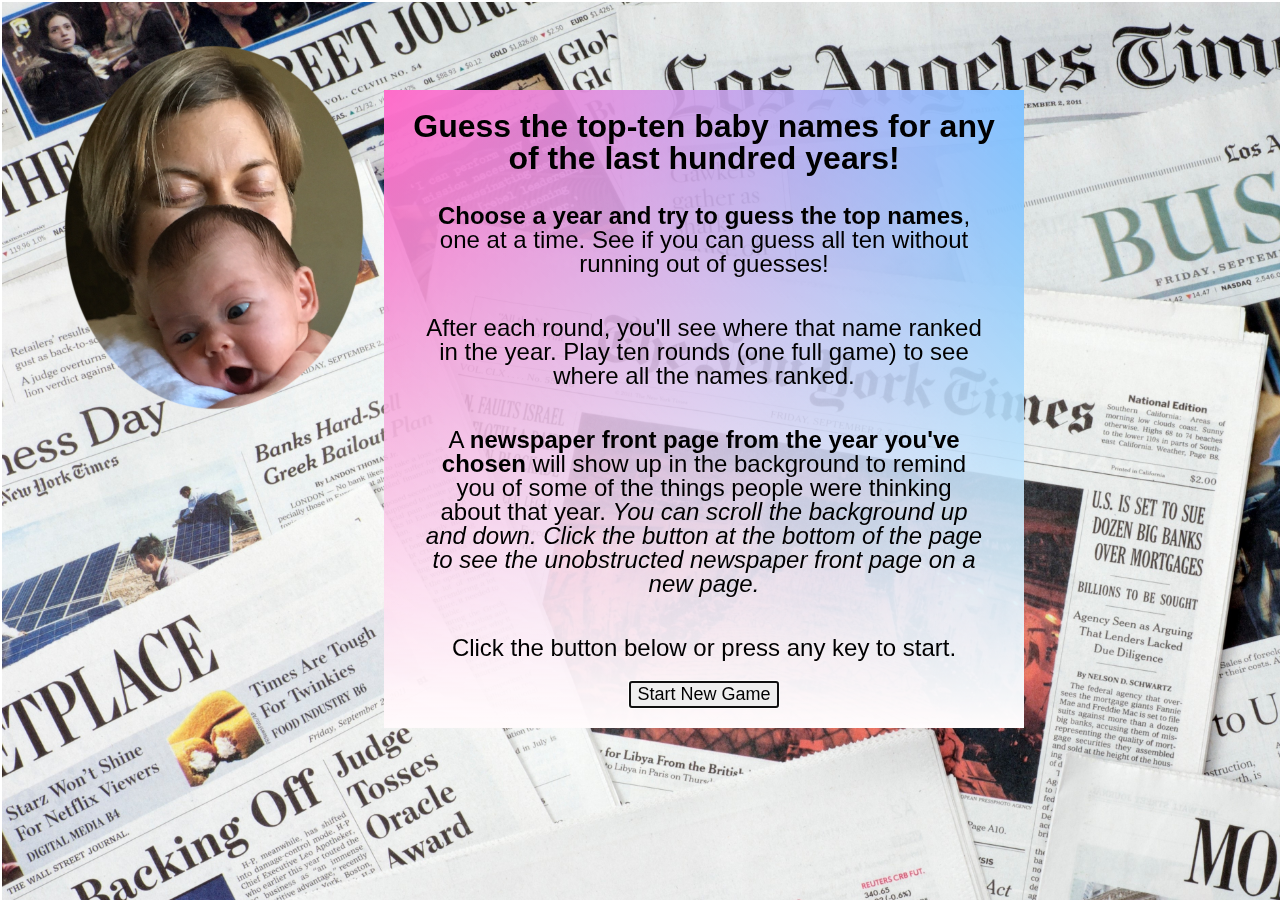
==== index.html @ 34687a1f "beta v1.2" ====
<!DOCTYPE html>
<html lang="en-us">

<head>
    <script src="assets/javascript/startScreen.js"></script>
    <title>Word Guess Game</title>
    <link rel="stylesheet" type="text/css" href="assets/css/reset.css">
    <link rel="stylesheet" type="text/css" href="assets/css/style.css">
</head>

<!-- <body onclick="setFocusBackground()"> -->

<body>
    <div id="backgroundImageHolder" class="backgroundImageHolder"><img src="assets/images/newspapers.jpg" class="newspapers"></div>
    <div id="startScreenTextHolder" class="startScreenTextHolder">
        <h1>Guess the top-ten baby names for any of the last hundred years!</h1>
        <p class="startScreen"><strong>Choose a year and try to guess the top names</strong>, one at a time. See if you can guess all ten without running out of guesses!</p>
        <p class="startScreen">After each round, you'll see where that name ranked in the year. Play ten rounds (one full game) to see where all the names ranked.</p>
        <p class="startScreen">A <strong>newspaper front page from the year you've chosen</strong> will show up in the background to remind you of some of the things people were thinking about that year. <em>You can scroll the background up and down. Click the button at the bottom of the page to see the unobstructed newspaper front page on a new page.</em></p>
        <p class="startScreen">Click the button below or press any key to start.</p>
        <button id="startFromStartScreen" onclick="startFromStartScreen()" class="centered">Start New Game</button>
    </div>
    <div id="backgroundImageHolder" class="backgroundImageHolder"><img src="assets/images/baby.cropped.scaled.png" class="baby"></div>
    <div class="startScreenBodyContent">
        <!-- <h1 class="textCentered" id="theHeadline"></h1>
        <p class="textCentered">Try to fill the top-five lists for both girls and boys!</p>
        <section class="textCentered">
            <button onclick="startNewGame()">Start New Game</button><textarea id="hiddenTextField" class="hidden"></textarea><button id="playAgain" onclick="playAgain()">Play Another Round</button>
        </section>
        <br>
        <section id="displayArea" class="displayArea textCentered"></section>
        <p id="theLettersGuessed" class="theLettersGuessed textCentered"></p>
        <br>
        <span class="textCentered">
            <section id="theGuessesRemaining" class="inline"></section>
            <section class="inline">Difficulty: <input onclick="getDifficulty()" type="radio" name="difficulty" id="easyDifficulty" value="easy"><label for="easyDifficulty">Easy (word length + 4)</label><input onclick="getDifficulty()" type="radio" name="difficulty" id="standardDifficulty"
                value="standard" checked="checked">
            <label for="standardDifficulty">Standard (+ 2)</label>
            <input onclick="getDifficulty()" type="radio" name="difficulty" id="hardDifficulty" value="hard"><label for="hardDifficulty" class="noRightMargin">Hard (-1)</label></section>
        </span>
        <br>
        <br>
        <p class="textCentered" id="theWins"></p>
        <br>
        <section class="textCentered">
            <section class="halfWidth girl" id="theTopFiveGirlNames"></section>
            <section class="halfWidth boy" id="theTopFiveBoyNames"></section>
        </section> -->
    </div>
    <!-- <section class="textCentered bottomOfWindow">
        <button class="textCentered bottomOfWindow" onclick="showBackgroundImage()">Show the background image in a new window</button>
    </section> -->
</body>

</html>
---- assets/css/style.css ----
* {
    box-sizing: border-box;
}

body {
    font-family: Arial, Helvetica, sans-serif;
    font-size: x-large;
    background-position: center top;
    background-repeat: no-repeat;
}

.backgroundImageHolder {
    position: relative;
}

.newspapers {
    position: fixed;
    height: 100vh;
    margin: 1px;
    padding: 1px;
    z-index: -99;
}

.baby {
    position: fixed;
    top: 5%;
    left: 5%;
    z-index: 99;
}

.startScreenTextHolder {
    position: fixed;
    width: 50%;
    top: 10%;
    left: 30vw;
    padding: 20px;
    text-align: center;
    background: linear-gradient(to bottom left, deepskyblue, transparent), linear-gradient(to bottom right, deeppink, transparent), linear-gradient(to top, snow, transparent);
    background-blend-mode: screen;
    z-index: 100;
}

p.startScreen {
    padding: 20px;
}

.animateText {
    opacity: 0;
    font-style: italic;
    animation-name: pulse;
    animation-duration: 1s;
    animation-iteration-count: 4;
}

@keyframes pulse {
    0% {
        opacity: 0;
    }
    50% {
        opacity: 1;
    }
    100% {
        opacity: 0;
    }
}

.theBackgroundImage {
    position: absolute;
    max-width: 100vw;
    min-width: 100vw;
    opacity: 0.25;
    z-index: -99;
}

.bodyContent {
    position: fixed;
    z-index: 99;
    /* background-color: snow; */
    background: linear-gradient(to bottom left, deepskyblue, transparent), linear-gradient(to bottom right, deeppink, transparent), linear-gradient(to top, snow, transparent);
    background-blend-mode: screen;
    width: 60%;
    margin: 0 auto;
    padding: 20px;
    top: 15%;
    left: 20%;
}

h1 {
    font-size: xx-large;
    font-weight: bold;
    padding-bottom: 10px;
}

em {
    font-style: italic;
}

span.textCentered {
    width: 100%;
    display: inline-block;
    background-color: #E8920C;
}

section.inline {
    display: inline;
    width: 100%;
    text-align: center;
    font-size: large;
}

ul {
    margin-left: 40px;
    list-style-position: inside;
    text-align: left;
}

label {
    margin-right: 20px;
}

.noRightMargin {
    margin-right: 0px;
}

button {
    margin: 20px;
    font-size: large;
}

button.bottomOfWindow {
    padding: 2px 10px;
    margin: 0;
}

button.centered {
    margin: 0 auto;
}

section.bottomOfWindow {
    width: 100%;
    background-color: snow;
    position: fixed;
    padding: 10px;
    bottom: 2.5%;
    left: 0;
}

section#theGuessesRemaining {
    margin-right: 20px;
}

.hidden {
    opacity: 0;
    position: relative;
    border: 0;
    top: -50px;
    width: 100%;
    height: 20px;
    z-index: -11;
}

.displayArea {
    font-family: 'Courier New', Courier, monospace;
    font-weight: bold;
    font-size: xx-large;
    margin-bottom: 20px;
}

.theLettersGuessed {
    font-family: 'Courier New', Courier, monospace;
    /* font-weight: bold; */
    font-size: x-large;
    margin-bottom: 20px;
}

.textCentered {
    position: relative;
    text-align: center;
}

.italic {
    font-style: italic;
}

strong {
    font-weight: bold;
}

.halfWidth {
    display: inline-block;
    width: 45%;
}

.halfWidth.girl {
    /* background-color: deeppink; */
    background: linear-gradient(to bottom, deeppink, transparent), linear-gradient(to top, snow, transparent);
    background-blend-mode: screen;
    float: left;
}

.halfWidth.boy {
    /* background-color: deepskyblue; */
    background: linear-gradient(to bottom, deepskyblue, transparent), linear-gradient(to top, snow, transparent);
    background-blend-mode: screen;
    float: right;
}

.contentCentered {
    width: 100%;
    text-align: center;
}
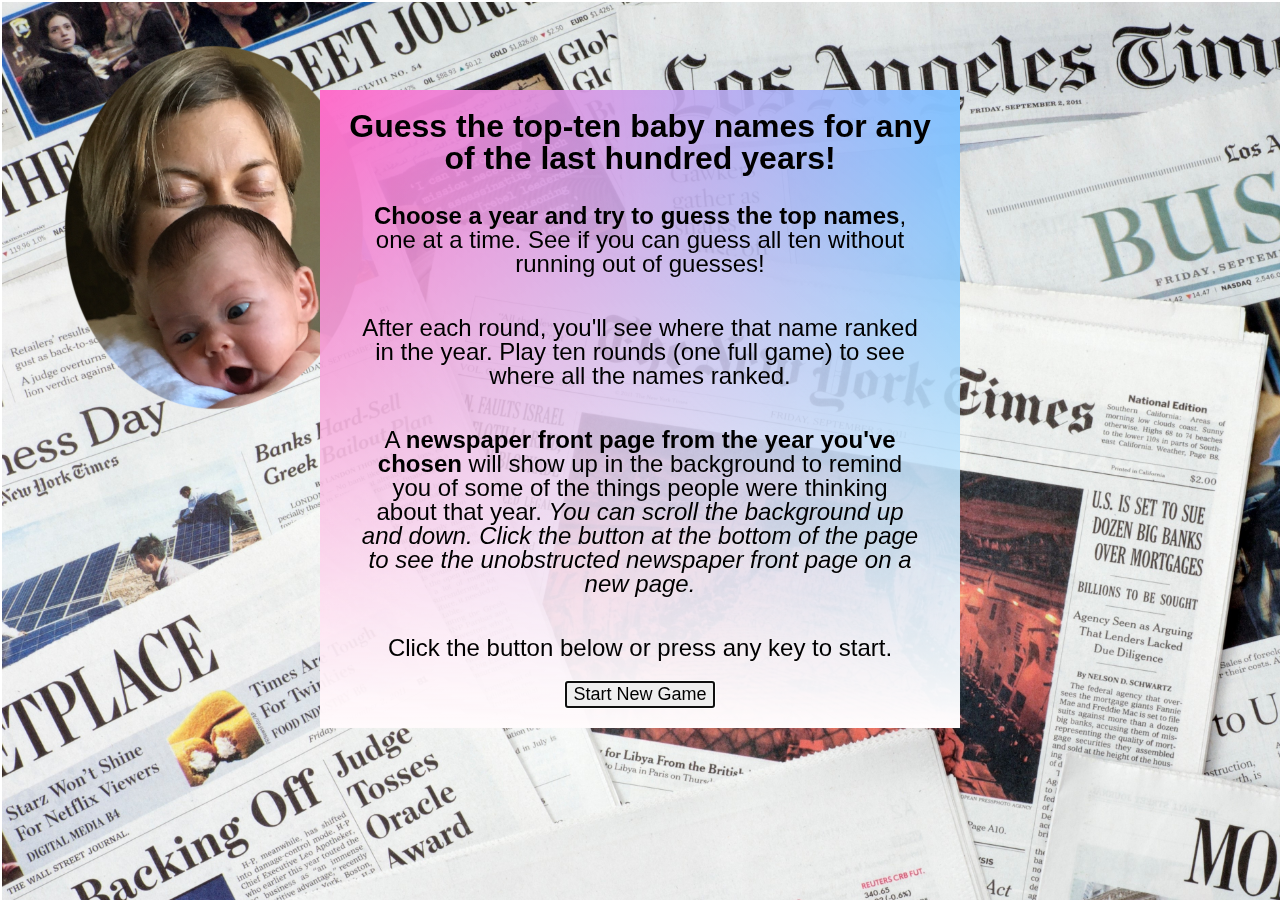
==== commit a4b4bf79: "beta final before porting to objects" ====
--- a/index.html
+++ b/index.html
@@ -6,9 +6,8 @@
     <title>Word Guess Game</title>
     <link rel="stylesheet" type="text/css" href="assets/css/reset.css">
     <link rel="stylesheet" type="text/css" href="assets/css/style.css">
+    <link rel="shortcut icon" href="assets/images/baby.ico" type="image/x-icon">
 </head>
-
-<!-- <body onclick="setFocusBackground()"> -->
 
 <body>
     <div id="backgroundImageHolder" class="backgroundImageHolder"><img src="assets/images/newspapers.jpg" class="newspapers"></div>
@@ -20,36 +19,9 @@
         <p class="startScreen">Click the button below or press any key to start.</p>
         <button id="startFromStartScreen" onclick="startFromStartScreen()" class="centered">Start New Game</button>
     </div>
-    <div id="backgroundImageHolder" class="backgroundImageHolder"><img src="assets/images/baby.cropped.scaled.png" class="baby"></div>
+    <div id="backgroundImageHolder" class="backgroundImageHolder"><img src="assets/images/baby.png" class="baby"></div>
     <div class="startScreenBodyContent">
-        <!-- <h1 class="textCentered" id="theHeadline"></h1>
-        <p class="textCentered">Try to fill the top-five lists for both girls and boys!</p>
-        <section class="textCentered">
-            <button onclick="startNewGame()">Start New Game</button><textarea id="hiddenTextField" class="hidden"></textarea><button id="playAgain" onclick="playAgain()">Play Another Round</button>
-        </section>
-        <br>
-        <section id="displayArea" class="displayArea textCentered"></section>
-        <p id="theLettersGuessed" class="theLettersGuessed textCentered"></p>
-        <br>
-        <span class="textCentered">
-            <section id="theGuessesRemaining" class="inline"></section>
-            <section class="inline">Difficulty: <input onclick="getDifficulty()" type="radio" name="difficulty" id="easyDifficulty" value="easy"><label for="easyDifficulty">Easy (word length + 4)</label><input onclick="getDifficulty()" type="radio" name="difficulty" id="standardDifficulty"
-                value="standard" checked="checked">
-            <label for="standardDifficulty">Standard (+ 2)</label>
-            <input onclick="getDifficulty()" type="radio" name="difficulty" id="hardDifficulty" value="hard"><label for="hardDifficulty" class="noRightMargin">Hard (-1)</label></section>
-        </span>
-        <br>
-        <br>
-        <p class="textCentered" id="theWins"></p>
-        <br>
-        <section class="textCentered">
-            <section class="halfWidth girl" id="theTopFiveGirlNames"></section>
-            <section class="halfWidth boy" id="theTopFiveBoyNames"></section>
-        </section> -->
     </div>
-    <!-- <section class="textCentered bottomOfWindow">
-        <button class="textCentered bottomOfWindow" onclick="showBackgroundImage()">Show the background image in a new window</button>
-    </section> -->
 </body>
 
 </html>--- a/assets/css/style.css
+++ b/assets/css/style.css
@@ -13,7 +13,29 @@
     position: relative;
 }
 
+.theBackgroundImage {
+    position: absolute;
+    max-width: 100vw;
+    min-width: 100vw;
+    opacity: 0.25;
+    z-index: -99;
+}
+
+.startScreenTextHolder {
+    position: fixed;
+    width: 50%;
+    top: 10%;
+    left: 50%;
+    margin-left: -25%;
+    padding: 20px;
+    text-align: center;
+    background: linear-gradient(to bottom left, deepskyblue, transparent), linear-gradient(to bottom right, deeppink, transparent), linear-gradient(to top, snow, transparent);
+    background-blend-mode: screen;
+    z-index: 100;
+}
+
 .newspapers {
+    /*start screen background*/
     position: fixed;
     height: 100vh;
     margin: 1px;
@@ -26,18 +48,6 @@
     top: 5%;
     left: 5%;
     z-index: 99;
-}
-
-.startScreenTextHolder {
-    position: fixed;
-    width: 50%;
-    top: 10%;
-    left: 30vw;
-    padding: 20px;
-    text-align: center;
-    background: linear-gradient(to bottom left, deepskyblue, transparent), linear-gradient(to bottom right, deeppink, transparent), linear-gradient(to top, snow, transparent);
-    background-blend-mode: screen;
-    z-index: 100;
 }
 
 p.startScreen {
@@ -64,25 +74,17 @@
     }
 }
 
-.theBackgroundImage {
-    position: absolute;
-    max-width: 100vw;
-    min-width: 100vw;
-    opacity: 0.25;
-    z-index: -99;
-}
-
 .bodyContent {
+    /*in gameplay*/
     position: fixed;
     z-index: 99;
-    /* background-color: snow; */
     background: linear-gradient(to bottom left, deepskyblue, transparent), linear-gradient(to bottom right, deeppink, transparent), linear-gradient(to top, snow, transparent);
     background-blend-mode: screen;
     width: 60%;
-    margin: 0 auto;
+    left: 50%;
+    margin-left: -30%;
     padding: 20px;
-    top: 15%;
-    left: 20%;
+    top: 10%;
 }
 
 h1 {
@@ -150,6 +152,7 @@
 }
 
 .hidden {
+    /*this allows gameplay on iOS by getting the keyboard to come up*/
     opacity: 0;
     position: relative;
     border: 0;
@@ -160,6 +163,7 @@
 }
 
 .displayArea {
+    /*in gameplay*/
     font-family: 'Courier New', Courier, monospace;
     font-weight: bold;
     font-size: xx-large;
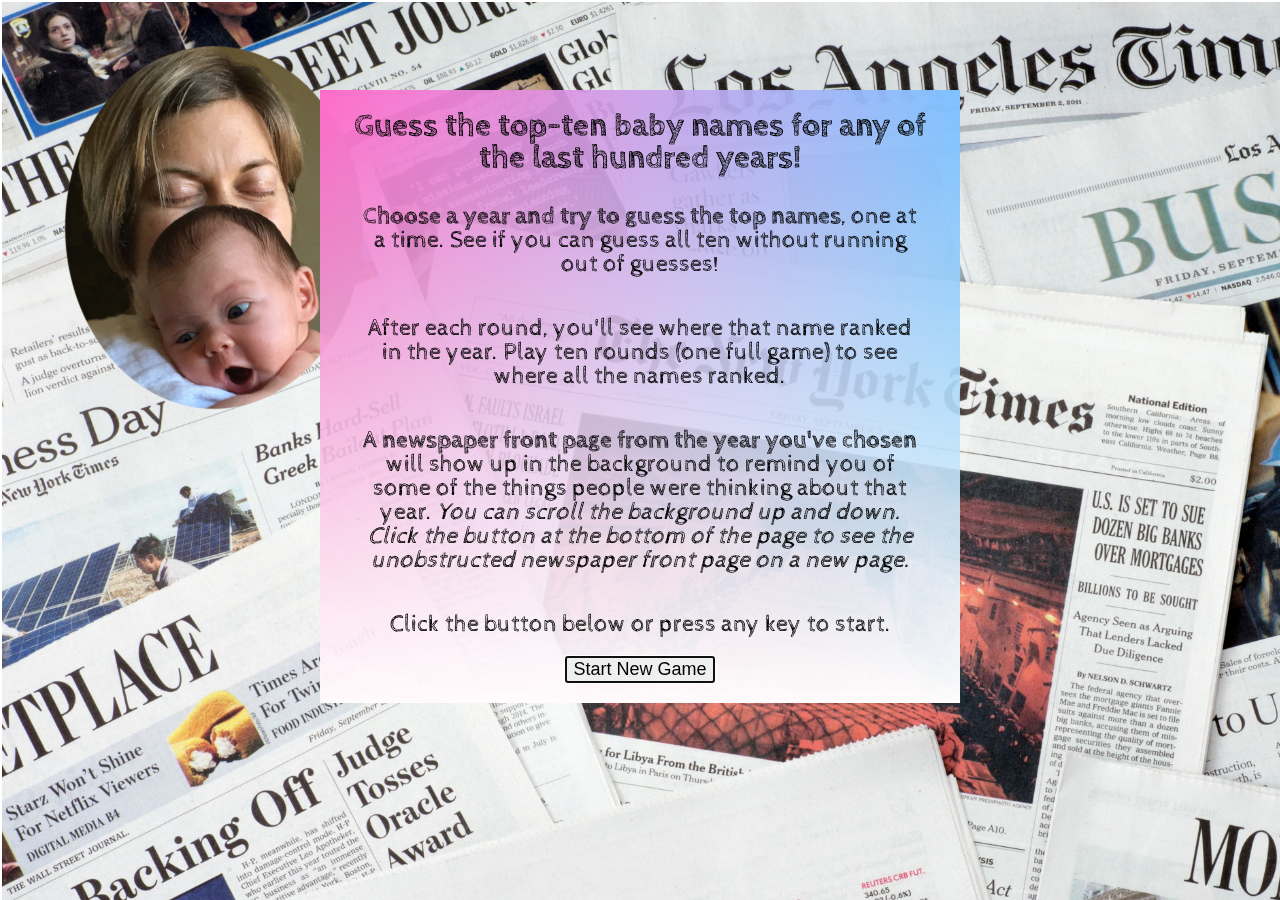
==== commit 2508a2b9: "updated mobile css" ====
--- a/index.html
+++ b/index.html
@@ -2,24 +2,26 @@
 <html lang="en-us">
 
 <head>
+    <meta name="viewport" content="width=device-width, initial-scale=1.0, maximum-scale=1.0, user-scalable=no">
     <script src="assets/javascript/startScreen.js"></script>
     <title>Word Guess Game</title>
     <link rel="stylesheet" type="text/css" href="assets/css/reset.css">
     <link rel="stylesheet" type="text/css" href="assets/css/style.css">
     <link rel="shortcut icon" href="assets/images/baby.ico" type="image/x-icon">
+    <link href="https://fonts.googleapis.com/css?family=Cabin+Sketch" rel="stylesheet">
 </head>
 
-<body>
-    <div id="backgroundImageHolder" class="backgroundImageHolder"><img src="assets/images/newspapers.jpg" class="newspapers"></div>
+<body onresize="updateTheWordToGuessAndGuesses()">
+    <div id="backgroundImageHolder" class="backgroundImageHolder"><img src="assets/images/newspapers.jpg" class="newspapers" alt="newspaper headlines"></div>
     <div id="startScreenTextHolder" class="startScreenTextHolder">
         <h1>Guess the top-ten baby names for any of the last hundred years!</h1>
         <p class="startScreen"><strong>Choose a year and try to guess the top names</strong>, one at a time. See if you can guess all ten without running out of guesses!</p>
         <p class="startScreen">After each round, you'll see where that name ranked in the year. Play ten rounds (one full game) to see where all the names ranked.</p>
-        <p class="startScreen">A <strong>newspaper front page from the year you've chosen</strong> will show up in the background to remind you of some of the things people were thinking about that year. <em>You can scroll the background up and down. Click the button at the bottom of the page to see the unobstructed newspaper front page on a new page.</em></p>
+        <p class="startScreen hiddenOnMobile">A <strong>newspaper front page from the year you've chosen</strong> will show up in the background to remind you of some of the things people were thinking about that year. <em>You can scroll the background up and down. Click the button at the bottom of the page to see the unobstructed newspaper front page on a new page.</em></p>
         <p class="startScreen">Click the button below or press any key to start.</p>
         <button id="startFromStartScreen" onclick="startFromStartScreen()" class="centered">Start New Game</button>
     </div>
-    <div id="backgroundImageHolder" class="backgroundImageHolder"><img src="assets/images/baby.png" class="baby"></div>
+    <div class="backgroundImageHolder"><img src="assets/images/baby.png" class="baby" alt="mother and baby"></div>
     <div class="startScreenBodyContent">
     </div>
 </body>
--- a/assets/css/style.css
+++ b/assets/css/style.css
@@ -3,7 +3,7 @@
 }
 
 body {
-    font-family: Arial, Helvetica, sans-serif;
+    font-family: 'Cabin Sketch', Arial, Helvetica, sans-serif;
     font-size: x-large;
     background-position: center top;
     background-repeat: no-repeat;
@@ -54,6 +54,19 @@
     padding: 20px;
 }
 
+.bodyContent {
+    /*in gameplay*/
+    position: fixed;
+    z-index: 99;
+    background: linear-gradient(to bottom left, deepskyblue, transparent), linear-gradient(to bottom right, deeppink, transparent), linear-gradient(to top, snow, transparent);
+    background-blend-mode: screen;
+    width: 60%;
+    left: 50%;
+    margin-left: -30%;
+    padding: 20px;
+    top: 10%;
+}
+
 .animateText {
     opacity: 0;
     font-style: italic;
@@ -74,17 +87,18 @@
     }
 }
 
-.bodyContent {
+.displayArea {
     /*in gameplay*/
-    position: fixed;
-    z-index: 99;
-    background: linear-gradient(to bottom left, deepskyblue, transparent), linear-gradient(to bottom right, deeppink, transparent), linear-gradient(to top, snow, transparent);
-    background-blend-mode: screen;
-    width: 60%;
-    left: 50%;
-    margin-left: -30%;
-    padding: 20px;
-    top: 10%;
+    font-family: 'Courier New', Courier, monospace;
+    font-weight: bold;
+    font-size: xx-large;
+    margin-bottom: 0;
+}
+
+.theLettersGuessed {
+    font-family: 'Courier New', Courier, monospace;
+    font-size: x-large;
+    margin-bottom: 60px;
 }
 
 h1 {
@@ -162,23 +176,13 @@
     z-index: -11;
 }
 
-.displayArea {
-    /*in gameplay*/
-    font-family: 'Courier New', Courier, monospace;
-    font-weight: bold;
-    font-size: xx-large;
-    margin-bottom: 20px;
-}
-
-.theLettersGuessed {
-    font-family: 'Courier New', Courier, monospace;
-    /* font-weight: bold; */
-    font-size: x-large;
-    margin-bottom: 20px;
-}
-
 .textCentered {
     position: relative;
+    text-align: center;
+}
+
+.contentCentered {
+    width: 100%;
     text-align: center;
 }
 
@@ -209,7 +213,77 @@
     float: right;
 }
 
-.contentCentered {
-    width: 100%;
-    text-align: center;
+@media only screen and (max-width: 670px) {
+    /* @media only screen and (min-width: 300px) and (max-width: 670px) and (-webkit-min-device-pixel-ratio: 2) { */
+    body {
+        font-size: medium;
+    }
+    .backgroundImageHolder {
+        display: none;
+    }
+    .bodyContent {
+        /*in gameplay*/
+        position: relative;
+        width: 100%;
+        top: 0;
+        left: 0;
+        margin-left: 0;
+    }
+    .startScreenTextHolder {
+        position: relative;
+        width: 100%;
+        top: 0;
+        left: 0;
+        margin-left: 0;
+    }
+    h1 {
+        font-size: medium;
+    }
+    p.animateText {
+        display: none;
+    }
+    .displayArea {
+        font-size: large;
+        margin-bottom: 0;
+    }
+    .theLettersGuessed {
+        font-size: medium;
+    }
+    button {
+        margin: 0;
+        font-size: small;
+    }
+    button.bottomOfWindow {
+        display: none;
+    }
+    section.bottomOfWindow {
+        display: none;
+    }
+    section.inline {
+        font-size: small;
+    }
+    .halfWidth {
+        padding: 0;
+        width: 50%;
+    }
+    .halfWidthWrapper {
+        padding: 0;
+        margin 0;
+    }
+    ul {
+        margin-left: 0;
+    }
+    .textCentered {
+        font-size: medium;
+    }
+    .hiddenOnMobile {
+        display: none;
+    }
+    label {
+        margin: 0;
+    }
+    .smallForMobile {
+        margin: 0;
+        font-size: small;
+    }
 }